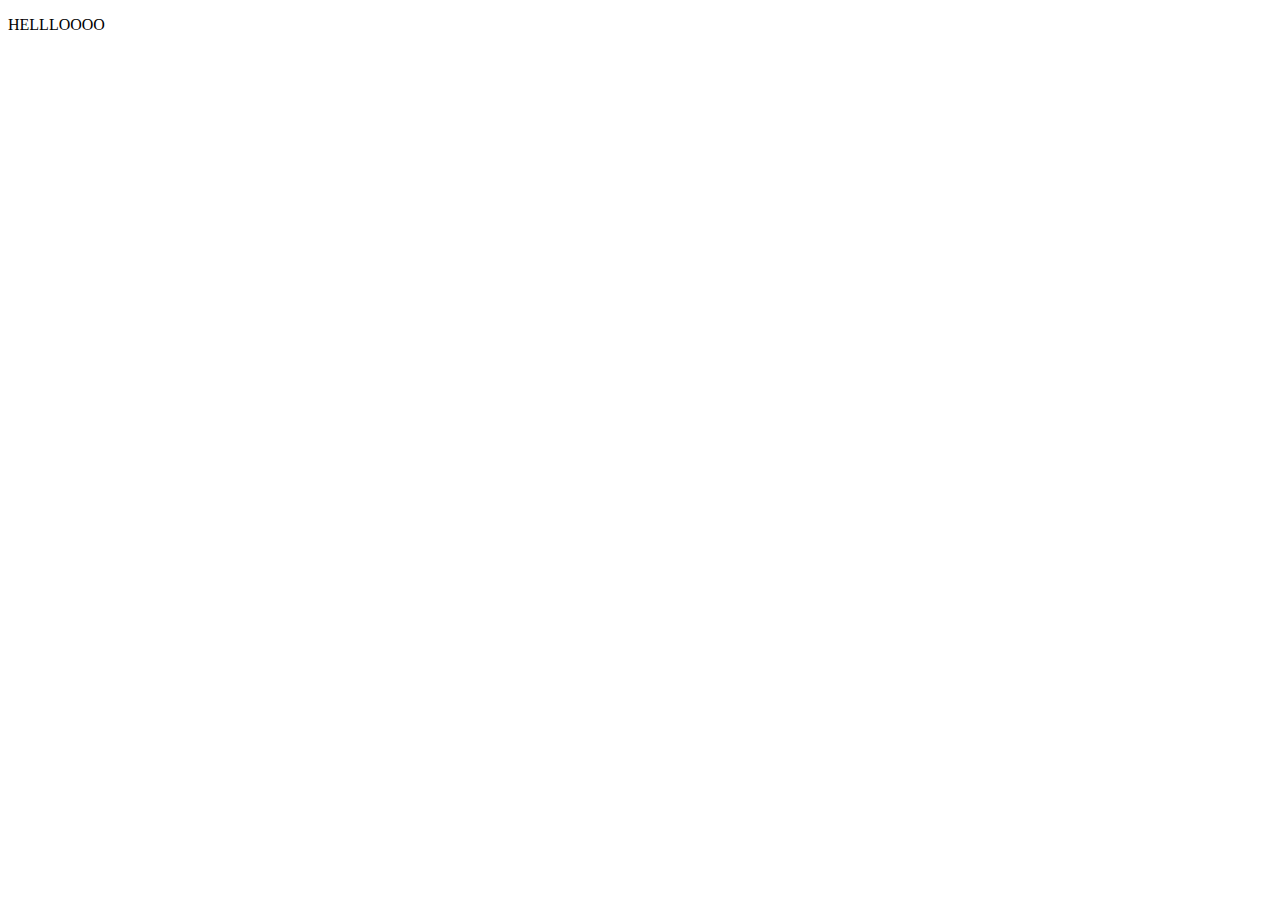
==== blog.html @ 473d4310 "finshed the for validation function and the store function to store the forms values into localstora" ====
<!DOCTYPE html>
<html lang="en">
<head>
    <meta charset="UTF-8">
    <meta name="viewport" content="width=device-width, initial-scale=1.0">
    <title>Document</title>
</head>
<body>
    <p>HELLLOOOO</p>
</body>
</html>
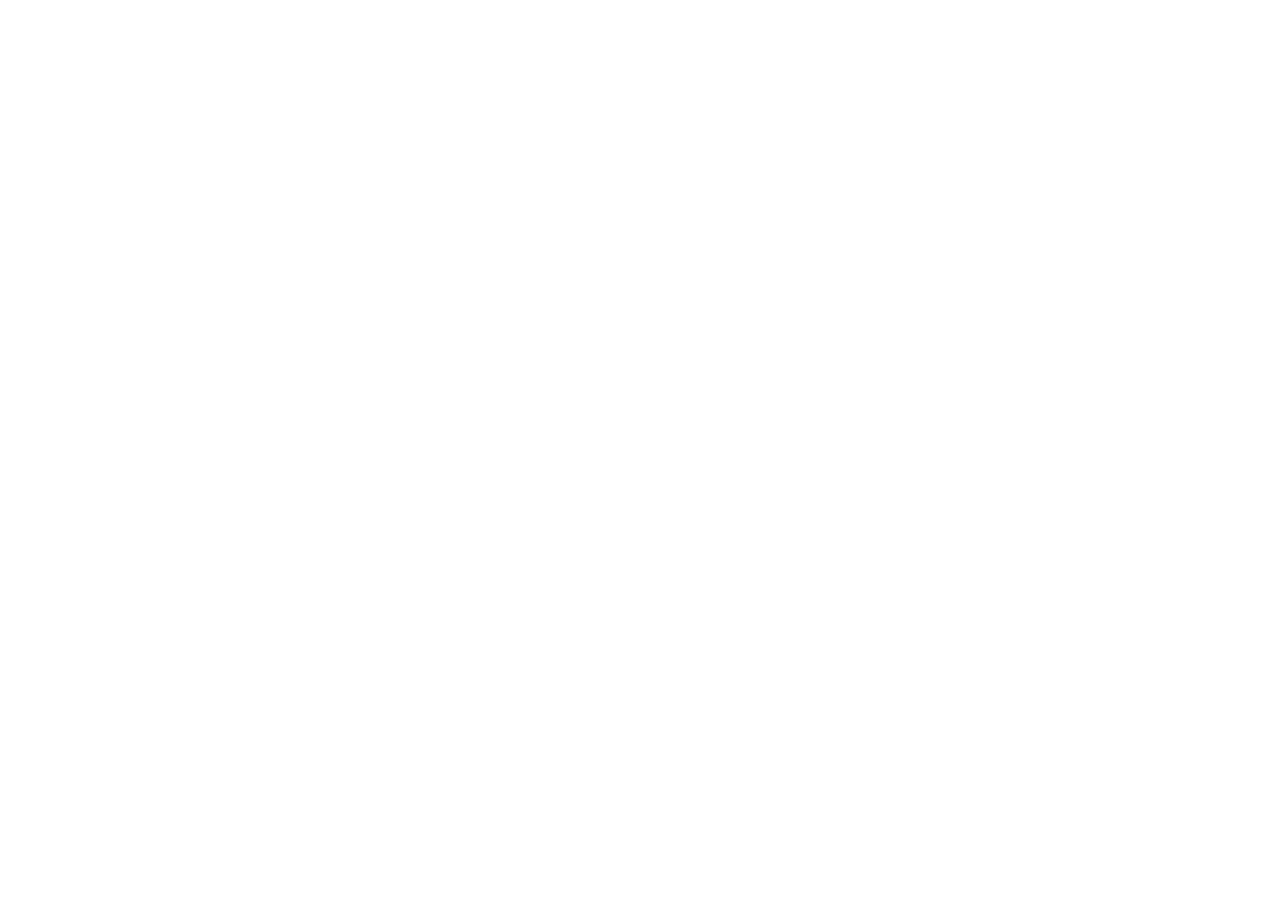
==== commit 80edc983: "finished the landing page by editing the index.html and styling it with the form.css file" ====
--- a/blog.html
+++ b/blog.html
@@ -6,6 +6,9 @@
     <title>Document</title>
 </head>
 <body>
-    <p>HELLLOOOO</p>
+   <div id= "Posts">
+
+   </div>
 </body>
+<script src="assets/js/blog.js"></script>
 </html>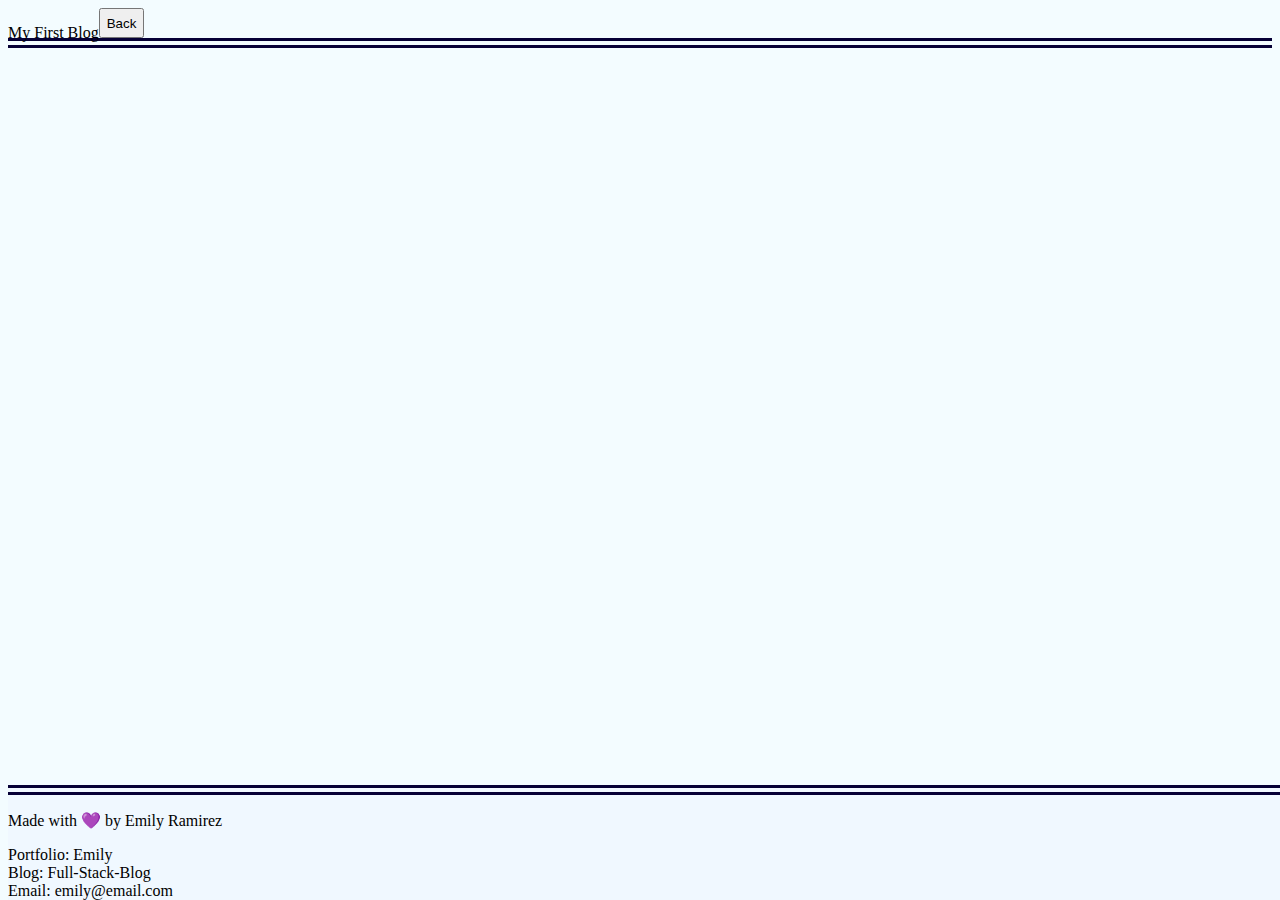
==== commit 76d60495: "Edited the blog.html file and blog.css file to add the header and footer aswell as make the displaye" ====
--- a/blog.html
+++ b/blog.html
@@ -1,13 +1,25 @@
 <!DOCTYPE html>
 <html lang="en">
 <head>
+    <link rel="stylesheet" href="/assets/css/style.css">
+    <link rel="stylesheet" href="/assets/css/blog.css">
     <meta charset="UTF-8">
     <meta name="viewport" content="width=device-width, initial-scale=1.0">
     <title>Document</title>
 </head>
 <body>
+    <div id ='header'>
+        <p>My First Blog</p>
+        <button id="backButton" type="button">Back</button>
+    </div>
    <div id= "Posts">
 
+   </div>
+   <div id ='footer'>
+        <p>Made with 💜 by Emily Ramirez</p>
+        <li> Portfolio: Emily</li>
+        <li> Blog: Full-Stack-Blog</li>
+        <li> Email: emily@email.com</li>
    </div>
 </body>
 <script src="assets/js/blog.js"></script>
--- a/assets/css/style.css
+++ b/assets/css/style.css
@@ -0,0 +1,10 @@
+body {
+    background-color: rgb(243, 252, 255);
+  }
+
+#header{
+    height: 30px;
+    border-bottom-color: rgb(6, 0, 54);
+    border-bottom-style: double;
+    border-bottom-width: 10px;
+  }--- a/assets/css/blog.css
+++ b/assets/css/blog.css
@@ -0,0 +1,41 @@
+#postId{
+border-color: rgb(6, 0, 54);
+border-style: groove;
+margin: 10px;
+}
+
+#titleId{
+    margin: 10px;
+    border-bottom-color: rgb(6, 0, 54);
+    border-bottom-style: groove;
+    font-weight: bold;
+
+}
+
+#contentId{
+    margin: 5px 10px 30px 25px;
+}
+
+#userId{
+    padding: 10px 10px 5px 10px;
+    color: grey;
+    font-size: small;
+}
+
+
+#header{
+    display: flex;
+  }
+
+
+  #footer{
+    position:fixed;
+    bottom:0;
+    background-color: aliceblue;
+    width:100%;
+    border-top-color: rgb(6, 0, 54);
+    border-top-style: double;
+    border-top-width: 10px;
+
+
+   }